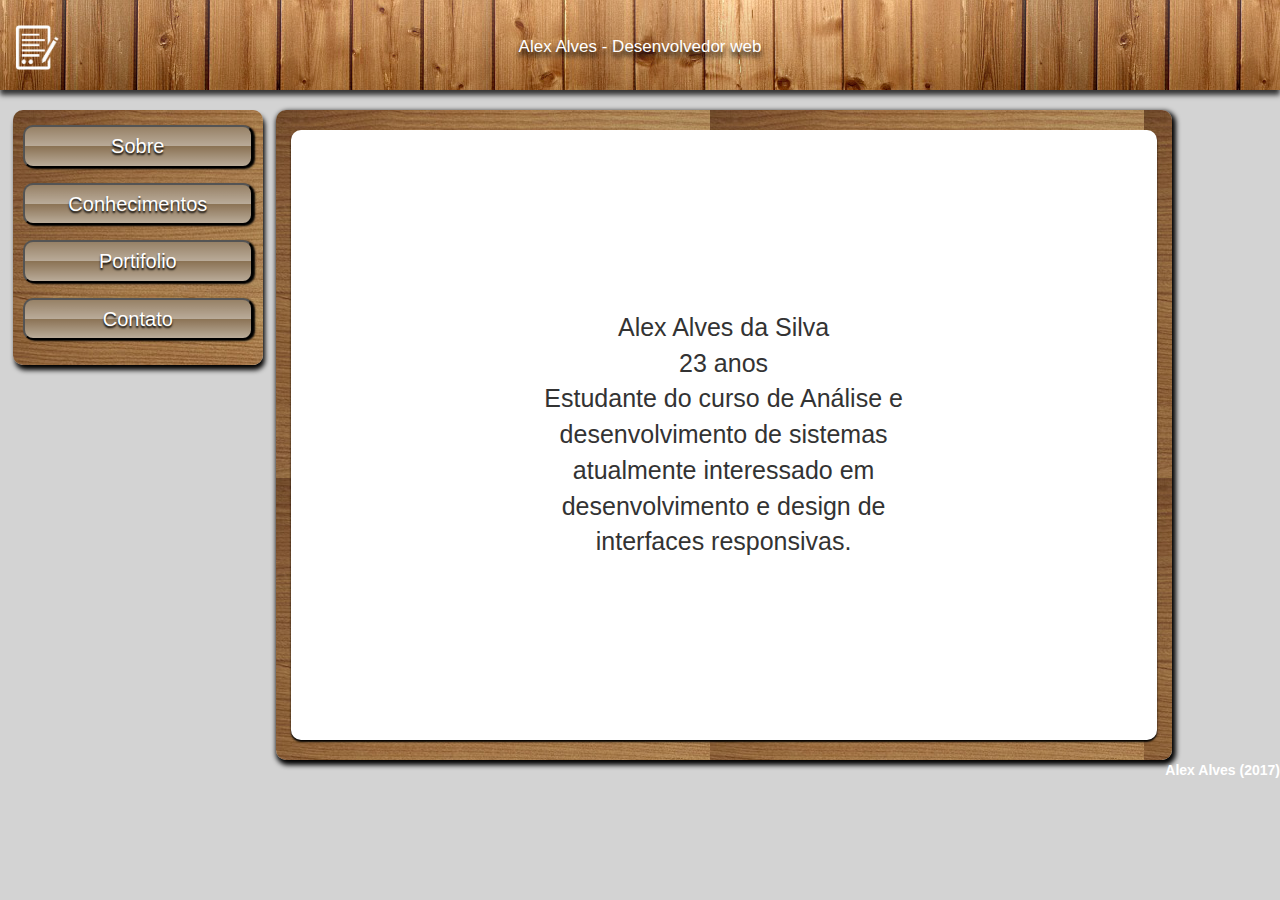
==== portifolio_1/portifolio_1.html @ 6fdab367 "comitando primeiro projeto" ====
<!DOCTYPE html>		
<html lang="pt-br">		
<head>		  
<meta charset="utf-8">		  
<meta http-equiv="X-UA-Compatible" content="IE=edge">		  
<meta name="viewport" content="width=device-width, initial-scale=1">		  		  
<title>Currículo-Alex</title>
<link rel="icon" href="../imagens/logo.png">		  		  
<!-- Bootstrap CSS -->		  
<link href="../bootstrap/css/bootstrap.min.css" rel="stylesheet">		  	
<link href="estilo.css" rel="stylesheet">
<script src="../bootstrap/js/jquery-3.2.1.min.js"></script>		 
<script src="../bootstrap/js/bootstrap.min.js"></script>
<script>
    $(function () {
        $('[data-toggle="tooltip"]').tooltip()
    })


    $(document).ready(function(){
    $("#btnSobre").click(function(){
        $("#sobre").toggle();
        $("#conhecimentos").hide();
        $("#portifolio").hide();
        $("#contato").hide();
    });
    $("#btnConhecimentos").click(function(){
        $("#conhecimentos").toggle();
        $("#sobre").hide();
        $("#portifolio").hide();
        $("#contato").hide();
    });
    $("#btnPortifolio").click(function(){
        $("#portifolio").toggle();
        $("#sobre").hide();
        $("#contato").hide();
        $("#conhecimentos").hide();
    });
    $("#btnContato").click(function(){
        $("#contato").toggle();
        $("#sobre").hide();
        $("#portifolio").hide();
        $("#conhecimentos").hide();
    });
    });
</script>

</head>		
<body>	

	<!--Barra de título-->

	<nav class="navbar">
	<header class="container-fluid">
		<a href="../index.html" class="navbar-brand">
            	<span class="img_logo">logo</span>
        </a>
      	<div class="nome">Alex Alves - Desenvolvedor web	
        </div>
        
    </header>
	</nav>
	<!--fim barra de título-->
	<!--conteúdo principal-->
	<main>
        <div class="navegacao">
            <button id="btnSobre" class="buttons">Sobre</button><br>
            <button id="btnConhecimentos" class="buttons">Conhecimentos</button><br>
            <button id="btnPortifolio" class="buttons">Portifolio</button><br>
            <button id="btnContato" class="buttons">Contato</button><br>
        </div>
        <div class="padrao" id="sobre">
            <div class="sobr">
            <div id="text">Alex Alves da Silva <br>
             23 anos<br>
             Estudante do curso de Análise e desenvolvimento de sistemas atualmente interessado em desenvolvimento e design de interfaces responsivas.
            </div>
            </div>
        </div>

        <div class="padrao" id="conhecimentos">
            <div class="sobr">
              <div class="imgs">
              
              <img src="../imagens/html5.png" alt="html5" data-placement="bottom" data-toggle="tooltip" title="html5" class="img-responsive linguagens">
              
              
              <img src="../imagens/css3.png" alt="css3" data-placement="bottom" data-toggle="tooltip" title="css3" class="img-responsive linguagens">
            
            
              <img src="../imagens/bootstrap.png" alt="bootstrap" data-placement="bottom" data-toggle="tooltip" title="bootstrap" class="img-responsive linguagens">
            
            
              <img src="../imagens/js.png" alt="javascript" data-placement="bottom" data-toggle="tooltip" title="javascript" class="img-responsive linguagens">
            
            
              <img src="../imagens/php.png" alt="php" data-placement="bottom" data-toggle="tooltip" title="php" class="img-responsive linguagens">
            
            
              <img src="../imagens/mysql.png" alt="mysql" data-placement="bottom" data-toggle="tooltip" title="mysql" class="img-responsive linguagens">
            
            
              <img src="../imagens/jquery.png" alt="jquery" data-placement="bottom" data-toggle="tooltip" title="jquery" class="img-responsive linguagens">
            
            </div>
            <div id="idiomas">Idiomas: Inglês intermediário</div>
            </div>
        </div>
        <div class="padrao" id="portifolio">
            
              <div id="divImagem">
                
              <div class="port">
                <a href="../index.html"><img src="../imagens/portifolio.png" alt="portifolio_1" data-placement="bottom" data-toggle="tooltip" title="potifolio 1" class="img-responsive port"></a>
              </div>
              <div class="port">
                <a href="portifolio_1.html"><img src="../imagens/portifolio_2.png" id="img2" alt="portifolio_2" data-placement="bottom" data-toggle="tooltip" title="potifolio 2" class="img-responsive port"></a>
              </div>
              <div class="port">
                <a href="#"><img src="../imagens/portifolio_3.png" alt="portifolio_3" data-placement="bottom" data-toggle="tooltip" title="potifolio 3" class="img-responsive port"></a>
              </div>
  
              
            </div>
        </div>
        <div class="padrao" id="contato">
            <div class="sobr">
            <div id="email">
              E-mail: AlxAlvsContato@gmail.com
            </div>
             <div class="social"><a  href="https://www.linkedin.com/in/alex-alves-da-silva-694222155/"><img src="../imagens/linkedin.png" data-placement="bottom" data-toggle="tooltip" title="linkedin" alt="linkedin" class="img-responsive social"></a>
             </div>
            </div>
        </div>
	</main>
	<!--fim conteúdo principal-->
	<!--rodapé-->
	<footer>
      	
          <span text-align="right" id="contato">Alex Alves (2017)</span>

      
    </footer>
	<!--fim rodapé-->
  		  
  	
</body>		
</html>
---- portifolio_1/estilo.css ----
/*barra de titulo*/
.img_logo {
	height: 8vh;
	width: 5vh;
	display: block;
	background: url('../imagens/logo.png') no-repeat;
	background-size: contain;
	color: transparent;
}
nav.navbar{
	padding-top:10px;	
	border:none;
	padding-bottom: 15px; 
	background-image: url("imagens/madeira_textura1.png"),linear-gradient(180deg,white,black);
	width: 100%;
	height: 10vh;
	text-align: center;
	border-radius: 0%;
	box-shadow: 0px 5px 5px;
}
div.nome{
	padding-top: 25px;
	font-family:  verdana, arial, sans-serif;
	font-size: 17px;
	color:white;
	margin-left: 10%;
	margin-right: 10%;
	width: 80%;
	text-shadow: 0px 5px 5px black;
}
/*fim barra de titulo*/
/*conteudo principal*/
body{
	background-color: lightgray;
}
main{
	width: 100%;
	height: contain;
	font-family: Helvetica, Arial,sans-serif;
}
div.navegacao{
	border-radius: 10px;
	float:left;
	padding: 15px 10px 10px 10px;
	box-shadow: 2px 5px 5px black;
	background-image: url("imagens/madeira_textura.png");
	margin-left: 1%;
	margin-bottom: 2%;
	width: 250px;
}
button.buttons{
	text-align: center;
	text-shadow: 0px 2px 2px black;
	font-size: 20px;
	padding: 5px 0px 5px 0px;
	border-radius: 10px;
	color: white;
	width: 100%;
	margin-bottom: 15px;
	box-shadow: 2px 1px 2px black;
	background-color:#8B7355;
	background-image: linear-gradient(to bottom, rgba(255,255,255,.1), rgba(255,255,255,.4) 49%, rgba(255,255,255,0) 50%, rgba(255,255,255,.4));
}
button.buttons:hover,.buttons:visited{
	background-color: #FFD39B;
	
}
button:focus {
    outline: 0;
}
div.padrao{
	width: 80%;
	display: block;
	text-align: center;
	float: left;
	margin-left: 15px; 
	margin-right: 15px;
	background-image: url("imagens/madeira_textura.png");
	border-radius: 10px;
	box-shadow: 2px 3px 5px 2px black;
}
div#text{
	text-align: center; 
	width: 50%;
	margin-left: 25%;
}
div#sobre{
	padding-top: 20px;
	padding-bottom: 20px; 
	display: block;
}
div.sobr{
	background-color:white;
	border-radius: 10px;
	margin-left: 15px; 
	margin-right: 15px;
	padding-top: 180px;
	padding-bottom: 180px; 
	box-shadow: 0px 2px 2px 0px black;
	font-size: 25px;
}
div#conhecimentos{
	display: none;
	padding-top: 20px;
	padding-bottom: 20px; 
	width: 80%;
}
div#portifolio{
	display: none;
	padding-top: 20px;
	padding-bottom: 20px; 
	width: 80%;
}
div.imgs{
	margin-left: 20%;
	margin-top: -4%;
	margin-bottom: -8%;
}
img.linguagens{
	width: 10%;
	height: 12vh;
	padding-bottom: 5px;
	padding-left: 15px;
	float:left;
}
div#idiomas{
	background-color: white;
	text-align:center;
	display: inline-block;
	width: 100%;
	margin-top: 10px;
}
div#contato{
	display: none;
	padding-top: 20px;
	padding-bottom: 20px; 
	width: 80%;
}
div#divImagem{
	width: 90%;
	height: contain;
	margin-left: 21.5%;
}
img.port{
	width: 20%;
	height:20vh;
	margin-left: 0.5%;
	float:left;
	box-shadow: 2px 2px 2px 2px black;
	margin-top: 1%;
	display: block;
	margin-bottom:  1%;
	transform:scale(1);
}
img.port:hover{
	transform:scale(1.5);
	position: relative;
	z-index: 2;
}
div#email{
	text-align: center;
	display: block;
}
/*fim conteudo principal*/

/*rodapé*/
footer{
	background:rgba(0,0,0,0);
	width: 100%;
	color:white;	
}
span#contato{
	text-align: right;
	font-weight: bold;
	width: 100%;
	display: inline-block;
}
img.social{
	width: 4%;
	height: 60%;
	display: inline;
	margin-right: 2px;
	margin-top: 2px;
	border-radius:30%;
}
/*fim rodapé*/
/*media queries*/

@media screen and (max-width: 767px){
	div.navegacao{
	margin-left: 15%;
	margin-bottom: 2%;
	width: 70%;
	}
	div#sobre{
	width: 90%;
	margin-left: 5%;
	}
	div#conhecimentos{ 
	width: 90%;
	margin-left: 5%;
	}
	img.linguagens{
	width: 30%;
	height: 12vh;
	padding-bottom: 5px;
	padding-left: 0px;
	float:left;
	margin-right: 2px;
	}
	div.imgs{
	margin-left: 10%;
	margin-top: -4%;
	}
	div#portifolio{
	width: 90%;
	margin-left: 5%;
	}
	div#divImagem{
	width: 90%;
	height: contain;
	margin-left: 5%;
	}
	img.port{
	width: 60%;
	height:20vh;
	margin-left: 20%;
	box-shadow: 2px 2px 2px 2px black;
	margin-top: 5%;
	display: block;
	}
	div#contato{
	width: 90%;
	margin-left: 5%;
	}
	img.social{
	width: 10%;
	height: 60%;
	}

}
@media screen and (min-width: 768px){
	div.navegacao{
	margin-left: 35%;
	margin-bottom: 2%;
	width: 30%;
	}
	div#sobre{
	width: 90%;
	margin-left: 5%;
	}
	div#conhecimentos{ 
	width: 90%;
	margin-left: 5%;
	}
	div#portifolio{
	width: 90%;
	margin-left: 5%;
	}
	div#contato{
	width: 90%;
	margin-left: 5%;
	}
}
@media screen and (min-width: 992px){
	div.navegacao{
	margin-left: 1%;
	margin-bottom: 2%;
	width: 30%;
	}
	div#sobre{
	width: 70%;
	margin-left: 1%;
	float: left;
	}
	div#conhecimentos{ 
	width: 70%;
	margin-left: 1%;
	float: left;

	}
	div#portifolio{
	width: 70%;
	margin-left: 1%;
	float: left;

	}
	div#contato{
	width: 70%;
	margin-left: 1%;
	float: left;
	}

}
@media screen and (min-width: 1200px){
	div.navegacao{
	margin-left: 1%;
	margin-bottom: 2%;
	width: 250px;
	}

}
/*fim media queries*/
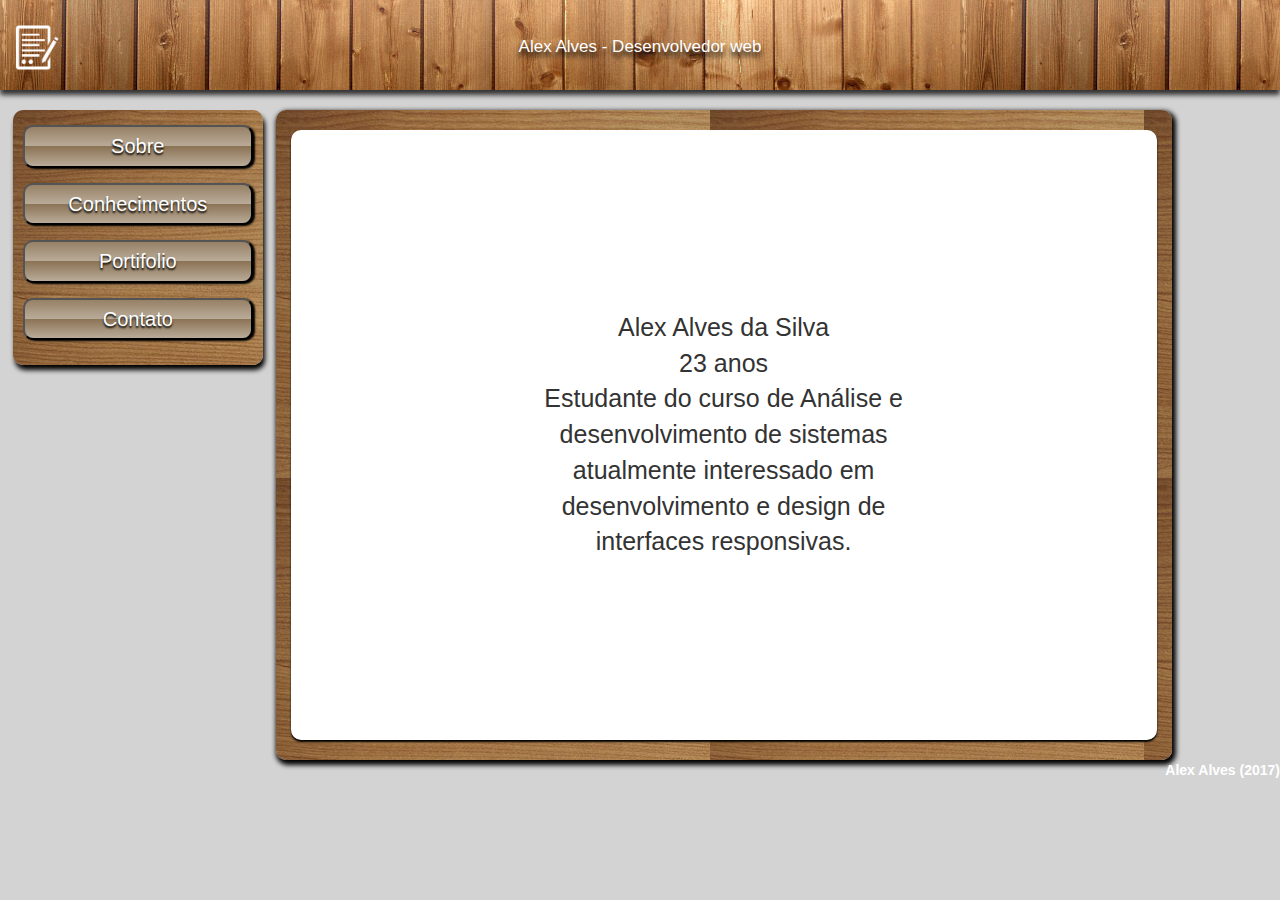
==== commit 10a274da: "otimização de imagens parcialmente" ====
--- a/portifolio_1/portifolio_1.html
+++ b/portifolio_1/portifolio_1.html
@@ -137,7 +137,7 @@
 	<!--rodapé-->
 	<footer>
       	
-          <span text-align="right" id="contato">Alex Alves (2017)</span>
+          <span class="contato">Alex Alves (2017)</span>
 
       
     </footer>
--- a/portifolio_1/estilo.css
+++ b/portifolio_1/estilo.css
@@ -35,7 +35,6 @@
 }
 main{
 	width: 100%;
-	height: contain;
 	font-family: Helvetica, Arial,sans-serif;
 }
 div.navegacao{
@@ -138,7 +137,6 @@
 }
 div#divImagem{
 	width: 90%;
-	height: contain;
 	margin-left: 21.5%;
 }
 img.port{
@@ -169,7 +167,7 @@
 	width: 100%;
 	color:white;	
 }
-span#contato{
+span.contato{
 	text-align: right;
 	font-weight: bold;
 	width: 100%;
@@ -218,7 +216,6 @@
 	}
 	div#divImagem{
 	width: 90%;
-	height: contain;
 	margin-left: 5%;
 	}
 	img.port{
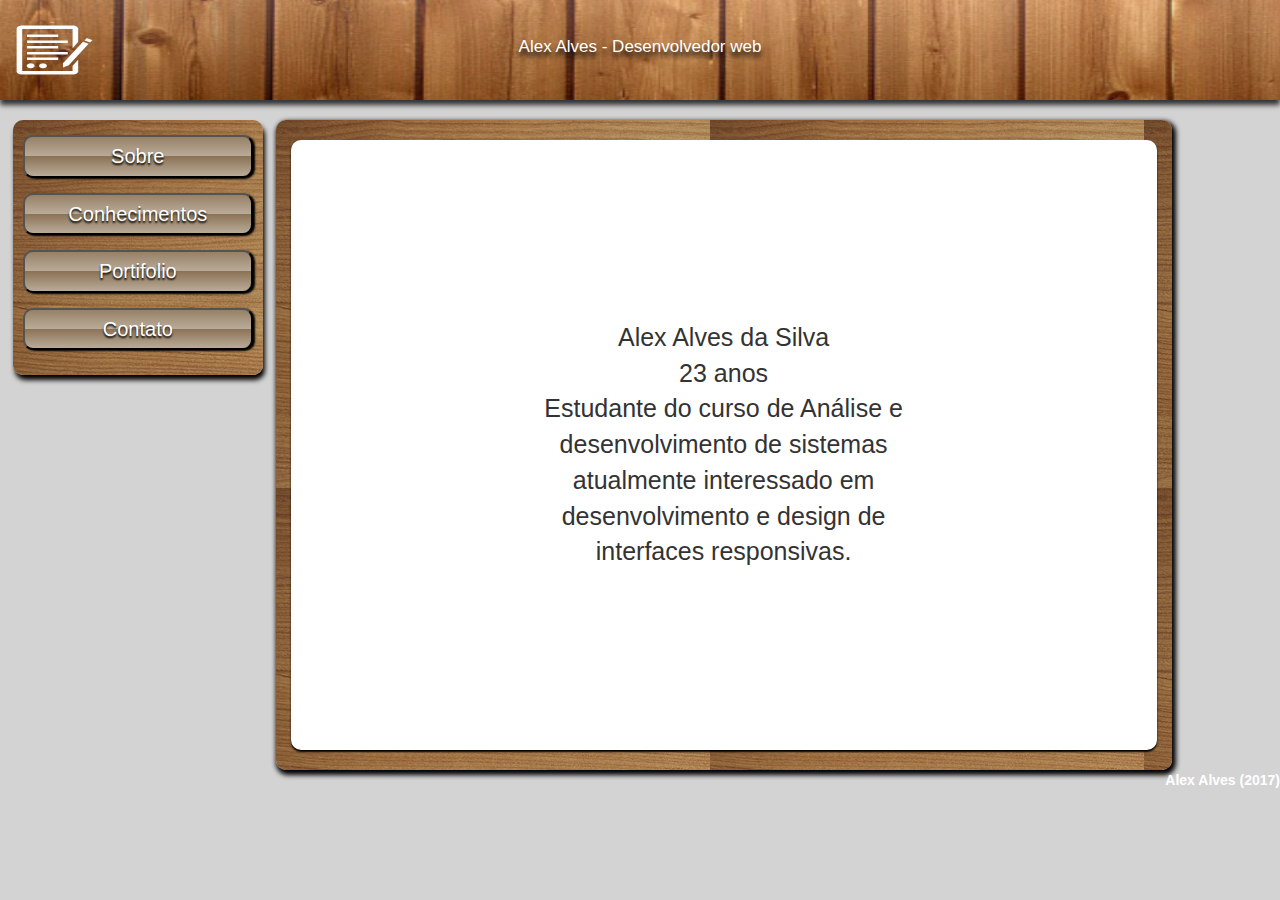
==== commit 9deee135: "resize imagens" ====
--- a/portifolio_1/portifolio_1.html
+++ b/portifolio_1/portifolio_1.html
@@ -111,13 +111,13 @@
               <div id="divImagem">
                 
               <div class="port">
-                <a href="../index.html"><img src="../imagens/portifolio.png" alt="portifolio_1" data-placement="bottom" data-toggle="tooltip" title="potifolio 1" class="img-responsive port"></a>
+                <a href="../index.html"><img src="imagens/portifolio.png" alt="portifolio_1" data-placement="bottom" data-toggle="tooltip" title="potifolio 1" class="img-responsive port"></a>
               </div>
               <div class="port">
-                <a href="portifolio_1.html"><img src="../imagens/portifolio_2.png" id="img2" alt="portifolio_2" data-placement="bottom" data-toggle="tooltip" title="potifolio 2" class="img-responsive port"></a>
+                <a href="portifolio_1.html"><img src="imagens/portifolio_2.png"  alt="portifolio_2" data-placement="bottom" data-toggle="tooltip" title="potifolio 2" class="img-responsive port"></a>
               </div>
               <div class="port">
-                <a href="#"><img src="../imagens/portifolio_3.png" alt="portifolio_3" data-placement="bottom" data-toggle="tooltip" title="potifolio 3" class="img-responsive port"></a>
+                <a href="#"><img src="imagens/portifolio_3.png" alt="portifolio_3" data-placement="bottom" data-toggle="tooltip" title="potifolio 3" class="img-responsive port"></a>
               </div>
   
               
--- a/portifolio_1/estilo.css
+++ b/portifolio_1/estilo.css
@@ -1,7 +1,7 @@
 /*barra de titulo*/
 .img_logo {
-	height: 8vh;
-	width: 5vh;
+	height: 50px;
+	width: 80px;
 	display: block;
 	background: url('../imagens/logo.png') no-repeat;
 	background-size: contain;
@@ -13,7 +13,7 @@
 	padding-bottom: 15px; 
 	background-image: url("imagens/madeira_textura1.png"),linear-gradient(180deg,white,black);
 	width: 100%;
-	height: 10vh;
+	height:100px;
 	text-align: center;
 	border-radius: 0%;
 	box-shadow: 0px 5px 5px;
@@ -136,13 +136,13 @@
 	width: 80%;
 }
 div#divImagem{
-	width: 90%;
-	margin-left: 21.5%;
+	width: 1500px;
+	margin-left: 15%;
 }
 img.port{
-	width: 20%;
-	height:20vh;
-	margin-left: 0.5%;
+	width: 300px;
+	height:200px;
+	margin-left: 10px;
 	float:left;
 	box-shadow: 2px 2px 2px 2px black;
 	margin-top: 1%;
@@ -174,8 +174,8 @@
 	display: inline-block;
 }
 img.social{
-	width: 4%;
-	height: 60%;
+	width: 30px;
+	height: 30px;
 	display: inline;
 	margin-right: 2px;
 	margin-top: 2px;
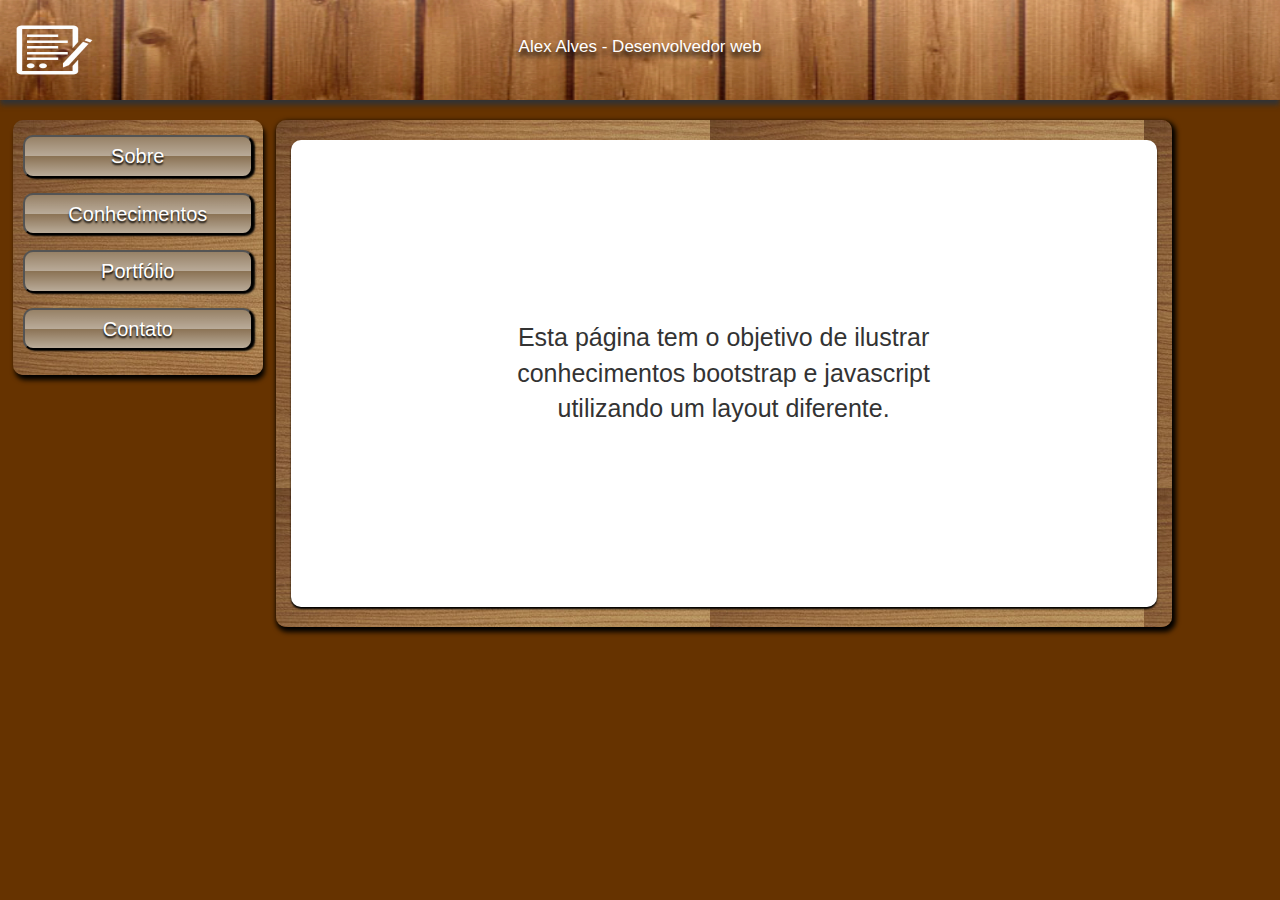
==== commit 9fd58492: "adição de nova pagina e atualização de loading" ====
--- a/portifolio_1/portifolio_1.html
+++ b/portifolio_1/portifolio_1.html
@@ -18,6 +18,8 @@
 
 
     $(document).ready(function(){
+      $("#loading").css("display", "none");
+      $("#conteudo").css("display", "block");
     $("#btnSobre").click(function(){
         $("#sobre").toggle();
         $("#conhecimentos").hide();
@@ -46,10 +48,15 @@
 </script>
 
 </head>		
-<body>	
+<body>
+    <div id="loading">
+    <div id="load1" class="load"></div>
+    <div id="load2" class="load"></div>
+    <div id="load3" class="load"></div>
+    </div>
 
 	<!--Barra de título-->
-
+<div id="conteudo">
 	<nav class="navbar">
 	<header class="container-fluid">
 		<a href="../index.html" class="navbar-brand">
@@ -66,14 +73,13 @@
         <div class="navegacao">
             <button id="btnSobre" class="buttons">Sobre</button><br>
             <button id="btnConhecimentos" class="buttons">Conhecimentos</button><br>
-            <button id="btnPortifolio" class="buttons">Portifolio</button><br>
+            <button id="btnPortifolio" class="buttons">Portfólio</button><br>
             <button id="btnContato" class="buttons">Contato</button><br>
         </div>
         <div class="padrao" id="sobre">
             <div class="sobr">
-            <div id="text">Alex Alves da Silva <br>
-             23 anos<br>
-             Estudante do curso de Análise e desenvolvimento de sistemas atualmente interessado em desenvolvimento e design de interfaces responsivas.
+            <div id="text">
+                          Esta página tem o objetivo de ilustrar conhecimentos bootstrap e javascript utilizando um layout diferente.
             </div>
             </div>
         </div>
@@ -111,13 +117,13 @@
               <div id="divImagem">
                 
               <div class="port">
-                <a href="../index.html"><img src="imagens/portifolio.png" alt="portifolio_1" data-placement="bottom" data-toggle="tooltip" title="potifolio 1" class="img-responsive port"></a>
+                <a href="../index.html"><img src="imagens/portifolio.png" alt="portifolio_1" data-placement="bottom" data-toggle="tooltip" title="potfólio 1" class="img-responsive port"></a>
               </div>
               <div class="port">
-                <a href="portifolio_1.html"><img src="imagens/portifolio_2.png"  alt="portifolio_2" data-placement="bottom" data-toggle="tooltip" title="potifolio 2" class="img-responsive port"></a>
+                <a href="portifolio_1.html"><img src="imagens/portifolio_2.png"  alt="portifolio_2" data-placement="bottom" data-toggle="tooltip" title="potfólio 2" class="img-responsive port"></a>
               </div>
               <div class="port">
-                <a href="#"><img src="imagens/portifolio_3.png" alt="portifolio_3" data-placement="bottom" data-toggle="tooltip" title="potifolio 3" class="img-responsive port"></a>
+                <a href="../portifolio_2/portifolio_2.html"><img src="imagens/portifolio_3.png" alt="portifolio_3" data-placement="bottom" data-toggle="tooltip" title="potfólio 3" class="img-responsive port"></a>
               </div>
   
               
@@ -128,19 +134,16 @@
             <div id="email">
               E-mail: AlxAlvsContato@gmail.com
             </div>
-             <div class="social"><a  href="https://www.linkedin.com/in/alex-alves-da-silva-694222155/"><img src="../imagens/linkedin.png" data-placement="bottom" data-toggle="tooltip" title="linkedin" alt="linkedin" class="img-responsive social"></a>
+             <div class="social"><a  href="https://www.linkedin.com/in/alex-alves-da-silva-694222155/"><img src="../imagens/linkedin.png" data-placement="bottom" data-toggle="tooltip" title="Linkedin" alt="linkedin" class="img-responsive social"></a>
              </div>
             </div>
         </div>
 	</main>
+</div>
 	<!--fim conteúdo principal-->
 	<!--rodapé-->
-	<footer>
-      	
-          <span class="contato">Alex Alves (2017)</span>
-
-      
-    </footer>
+	<footer>      
+  </footer>
 	<!--fim rodapé-->
   		  
   	
--- a/portifolio_1/estilo.css
+++ b/portifolio_1/estilo.css
@@ -31,7 +31,7 @@
 /*fim barra de titulo*/
 /*conteudo principal*/
 body{
-	background-color: lightgray;
+	background-color:#663300;
 }
 main{
 	width: 100%;
@@ -165,7 +165,7 @@
 footer{
 	background:rgba(0,0,0,0);
 	width: 100%;
-	color:white;	
+	color:brown;	
 }
 span.contato{
 	text-align: right;
@@ -182,6 +182,40 @@
 	border-radius:30%;
 }
 /*fim rodapé*/
+/* animação loading */
+.load{
+	background-color: none;
+	width: 20px;
+	height: 20px;
+	margin-left: 50%;
+	animation-name: color;
+    animation-iteration-count: 10;
+    float: center;
+}
+#load1{
+	margin-top: 20%;
+	animation-duration: 1s;
+}
+#load2{
+	margin-top: 5px;
+	animation-duration: 1.25s;
+}
+#load3{
+	margin-top: 5px;
+	animation-duration: 1.5s;
+}
+#conteudo{
+	display: none;
+}
+#loading{
+	display: block;
+}
+@keyframes color {
+    0%  {background-color:#0033cc;}
+    50%  {background-color:lightblue;}
+    100% {background-color:#001a66;}
+}
+/*fim animação loading */
 /*media queries*/
 
 @media screen and (max-width: 767px){
@@ -234,6 +268,12 @@
 	width: 10%;
 	height: 60%;
 	}
+	div#text{
+	font-size: 15px;
+	}
+	div#email{
+	font-size: 15px;
+	}
 
 }
 @media screen and (min-width: 768px){
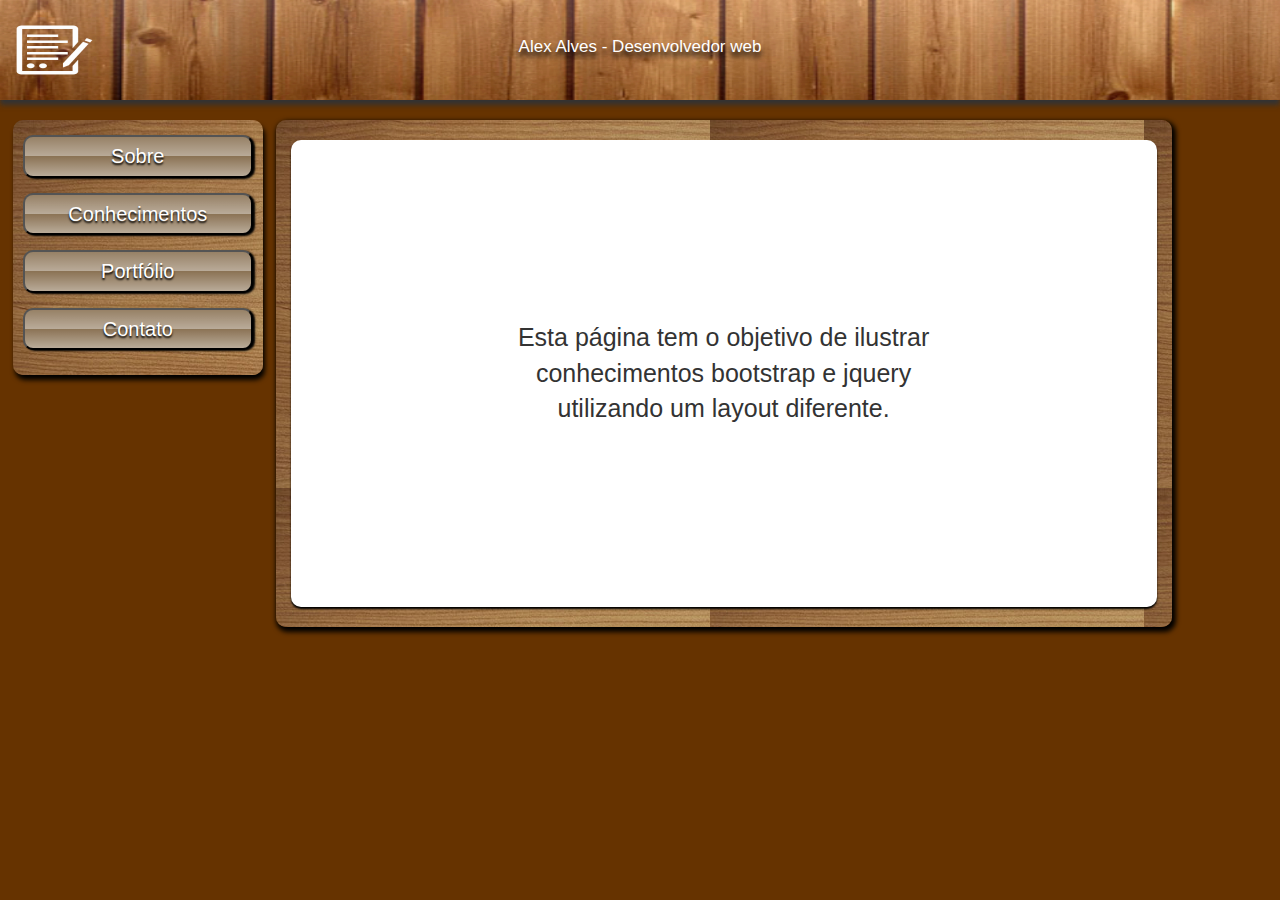
==== commit b7fbf4c9: "atualizações descrições" ====
--- a/portifolio_1/portifolio_1.html
+++ b/portifolio_1/portifolio_1.html
@@ -17,7 +17,7 @@
     })
 
 
-    $(document).ready(function(){
+     $(window).on('load', function () {
       $("#loading").css("display", "none");
       $("#conteudo").css("display", "block");
     $("#btnSobre").click(function(){
@@ -79,7 +79,7 @@
         <div class="padrao" id="sobre">
             <div class="sobr">
             <div id="text">
-                          Esta página tem o objetivo de ilustrar conhecimentos bootstrap e javascript utilizando um layout diferente.
+                          Esta página tem o objetivo de ilustrar conhecimentos bootstrap e jquery utilizando um layout diferente.
             </div>
             </div>
         </div>
@@ -112,16 +112,14 @@
             <div id="idiomas">Idiomas: Inglês intermediário</div>
             </div>
         </div>
-        <div class="padrao" id="portifolio">
+        <div  id="portifolio">
             
               <div id="divImagem">
                 
               <div class="port">
                 <a href="../index.html"><img src="imagens/portifolio.png" alt="portifolio_1" data-placement="bottom" data-toggle="tooltip" title="potfólio 1" class="img-responsive port"></a>
               </div>
-              <div class="port">
-                <a href="portifolio_1.html"><img src="imagens/portifolio_2.png"  alt="portifolio_2" data-placement="bottom" data-toggle="tooltip" title="potfólio 2" class="img-responsive port"></a>
-              </div>
+              
               <div class="port">
                 <a href="../portifolio_2/portifolio_2.html"><img src="imagens/portifolio_3.png" alt="portifolio_3" data-placement="bottom" data-toggle="tooltip" title="potfólio 3" class="img-responsive port"></a>
               </div>
@@ -147,5 +145,6 @@
 	<!--fim rodapé-->
   		  
   	
-</body>		
+</body>	
+<!--Alex Alves(2018)-->	
 </html>--- a/portifolio_1/estilo.css
+++ b/portifolio_1/estilo.css
@@ -135,10 +135,7 @@
 	padding-bottom: 20px; 
 	width: 80%;
 }
-div#divImagem{
-	width: 1500px;
-	margin-left: 15%;
-}
+
 img.port{
 	width: 300px;
 	height:200px;
@@ -184,13 +181,11 @@
 /*fim rodapé*/
 /* animação loading */
 .load{
-	background-color: none;
 	width: 20px;
 	height: 20px;
 	margin-left: 50%;
 	animation-name: color;
-    animation-iteration-count: 10;
-    float: center;
+    animation-iteration-count: 20;
 }
 #load1{
 	margin-top: 20%;
@@ -251,6 +246,7 @@
 	div#divImagem{
 	width: 90%;
 	margin-left: 5%;
+	margin-right: 5%;
 	}
 	img.port{
 	width: 60%;
@@ -298,6 +294,7 @@
 	width: 90%;
 	margin-left: 5%;
 	}
+	
 }
 @media screen and (min-width: 992px){
 	div.navegacao{
@@ -328,6 +325,7 @@
 	float: left;
 	}
 
+
 }
 @media screen and (min-width: 1200px){
 	div.navegacao{
@@ -336,5 +334,7 @@
 	width: 250px;
 	}
 
-}
-/*fim media queries*/+
+}
+/*fim media queries*/
+/*Alex Alves (2018)*/